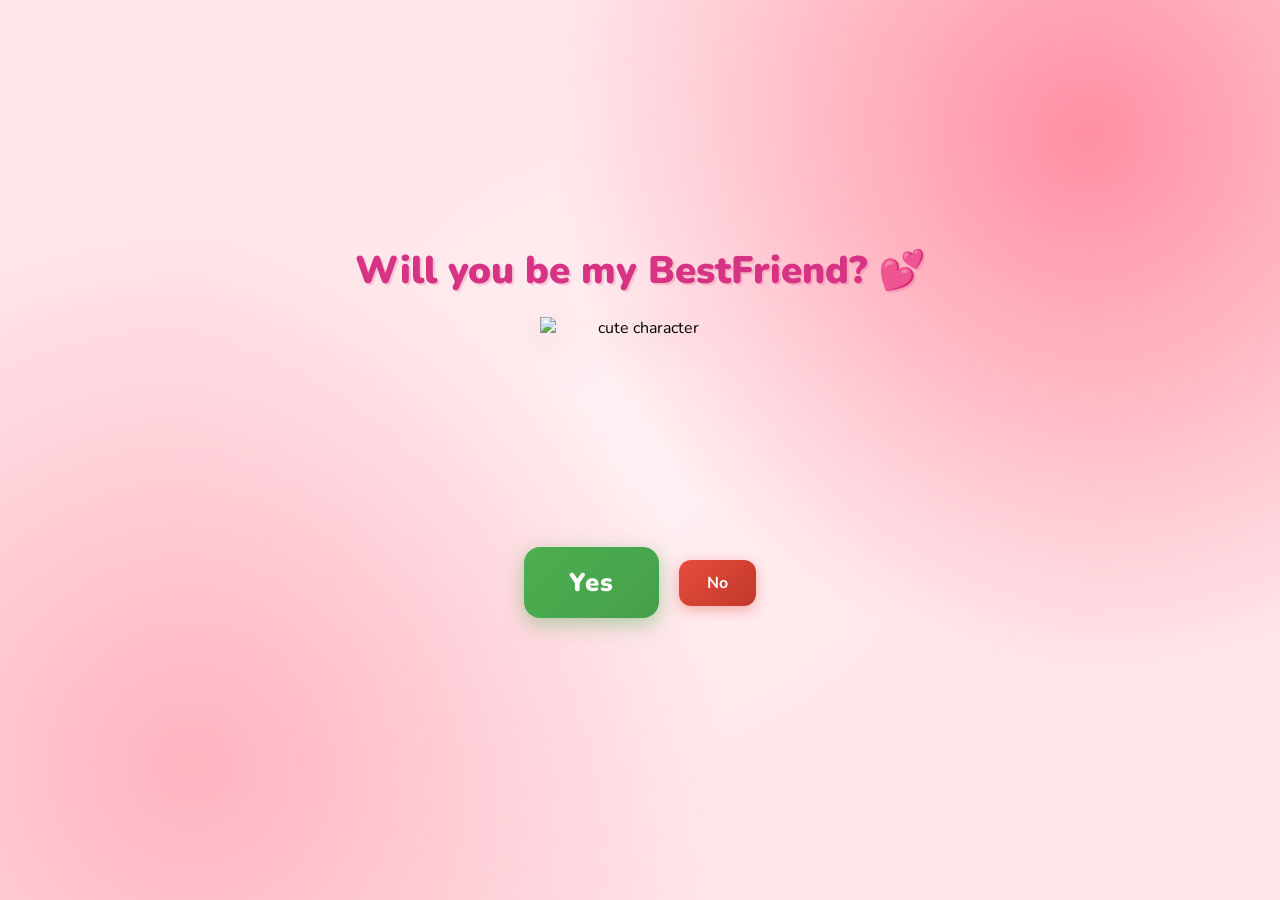
==== index.html @ 1c611662 "Add files via upload" ====
<!DOCTYPE html>
<html lang="en">
<head>
    <meta charset="UTF-8">
    <meta name="viewport" content="width=device-width, initial-scale=1.0">
    <title>Will you be my BestFriend? 💕</title>
    <link rel="preconnect" href="https://fonts.googleapis.com">
    <link href="https://fonts.googleapis.com/css2?family=Nunito:wght@400;700;800;900&display=swap" rel="stylesheet">
    <link rel="stylesheet" href="style.css">
</head>
<body>
    <div class="hearts-bg"></div>

    <div class="container">
        <h1>Will you be my BestFriend? 💕</h1>

        <div class="gif-container">
            <img id="cat-gif" src="https://media.tenor.com/EBV7OT7ACfwAAAAj/u-u-qua-qua-u-quaa.gif" alt="cute character">
        </div>

        <div class="buttons">
            <button id="yes-btn" onclick="handleYesClick()">Yes</button>
            <button id="no-btn" onclick="handleNoClick()">No</button>
        </div>
        <div id="tease-toast"></div>
    </div>

    <!-- <audio id="bg-music" loop autoplay muted>
        <source src="music/beabadoobee - Glue Song (Lyrics).mp3" type="audio/mpeg">
    </audio>

    <button id="music-toggle" onclick="toggleMusic()" title="Toggle music">🔊</button> -->

    <script src="script.js"></script>
</body>
</html>
---- style.css ----
* {
    margin: 0;
    padding: 0;
    box-sizing: border-box;
}

body {
    background-color: #FFE4E8;
    font-family: 'Nunito', sans-serif;
    min-height: 100vh;
    display: flex;
    justify-content: center;
    align-items: center;
    overflow: hidden;
    background-image:
        radial-gradient(circle at 15% 85%, #ffb3c1 0%, transparent 40%),
        radial-gradient(circle at 85% 15%, #ff8fa3 0%, transparent 40%),
        radial-gradient(circle at 50% 50%, #fff0f3 0%, transparent 60%);
}

/* Floating hearts background */
.hearts-bg {
    position: fixed;
    top: 0; left: 0; right: 0; bottom: 0;
    pointer-events: none;
    z-index: 0;
    overflow: hidden;
}

.hearts-bg::before,
.hearts-bg::after {
    content: '💕 💗 💖 💝 💓';
    position: absolute;
    font-size: 1.5rem;
    opacity: 0.15;
    animation: floatHearts 12s linear infinite;
    white-space: nowrap;
    top: 100%;
    left: 10%;
}

.hearts-bg::after {
    animation-delay: 6s;
    left: 60%;
    content: '💗 💕 💓 💖 💝';
}

@keyframes floatHearts {
    from { transform: translateY(0); opacity: 0.15; }
    to { transform: translateY(-110vh); opacity: 0; }
}

.container {
    position: relative;
    z-index: 1;
    text-align: center;
    padding: 40px 20px;
}

h1 {
    font-size: 2.4rem;
    color: #d63384;
    font-weight: 900;
    margin-bottom: 20px;
    text-shadow: 2px 2px 0px rgba(214, 51, 132, 0.2);
    animation: wiggle 2s ease-in-out infinite;
}

@keyframes wiggle {
    0%, 100% { transform: rotate(-1deg); }
    50% { transform: rotate(1deg); }
}

.gif-container {
    margin: 20px auto;
    display: flex;
    justify-content: center;
}

#cat-gif {
    width: 200px;
    height: 200px;
    object-fit: contain;
    filter: drop-shadow(0 8px 16px rgba(0,0,0,0.15));
    transition: opacity 0.3s ease;
}

.buttons {
    display: flex;
    gap: 20px;
    justify-content: center;
    align-items: center;
    margin-top: 30px;
    flex-wrap: wrap;
}

#yes-btn {
    background: linear-gradient(135deg, #4CAF50, #45a049);
    color: white;
    border: none;
    border-radius: 16px;
    font-size: 1.6rem;
    font-weight: 900;
    font-family: 'Nunito', sans-serif;
    padding: 18px 45px;
    cursor: pointer;
    transition: transform 0.15s, box-shadow 0.15s;
    box-shadow: 0 6px 20px rgba(76, 175, 80, 0.45);
    letter-spacing: 1px;
}

#yes-btn:hover {
    transform: scale(1.06) translateY(-2px);
    box-shadow: 0 10px 28px rgba(76, 175, 80, 0.55);
}

#yes-btn:active {
    transform: scale(0.98);
}

#no-btn {
    background: linear-gradient(135deg, #e74c3c, #c0392b);
    color: white;
    border: none;
    border-radius: 12px;
    font-size: 1rem;
    font-weight: 700;
    font-family: 'Nunito', sans-serif;
    padding: 12px 28px;
    cursor: pointer;
    transition: background 0.2s, left 0.25s ease, top 0.25s ease;
    box-shadow: 0 4px 14px rgba(231, 76, 60, 0.4);
}

#no-btn:hover {
    background: linear-gradient(135deg, #c0392b, #a93226);
}


#tease-toast {
    margin-top: 14px;
    font-size: 1rem;
    color: #d63384;
    font-weight: 700;
    font-style: italic;
    opacity: 0;
    transform: translateY(6px);
    transition: opacity 0.3s ease, transform 0.3s ease;
    min-height: 1.5rem;
}

#tease-toast.show {
    opacity: 1;
    transform: translateY(0);
}

/* Music toggle button */
#music-toggle {
    position: fixed;
    bottom: 20px;
    right: 20px;
    background: rgba(255, 255, 255, 0.85);
    border: none;
    border-radius: 50%;
    width: 52px;
    height: 52px;
    font-size: 1.4rem;
    cursor: pointer;
    backdrop-filter: blur(10px);
    box-shadow: 0 4px 12px rgba(0, 0, 0, 0.12);
    transition: transform 0.2s;
    z-index: 100;
}

#music-toggle:hover {
    transform: scale(1.1);
}

/* Yes page specific */
.yes-container h1.yes-title {
    font-size: 2.8rem;
    animation: bounceTitle 0.6s ease infinite alternate;
}

@keyframes bounceTitle {
    from { transform: translateY(0) rotate(-1deg); }
    to { transform: translateY(-12px) rotate(1deg); }
}

.yes-message {
    font-size: 1.4rem;
    color: #e91e8c;
    font-weight: 700;
    margin-top: 24px;
    animation: fadeIn 1s ease 0.5s both;
}

@keyframes fadeIn {
    from { opacity: 0; transform: translateY(10px); }
    to { opacity: 1; transform: translateY(0); }
}

.yes-container #cat-gif {
    width: 260px;
    height: 260px;
}
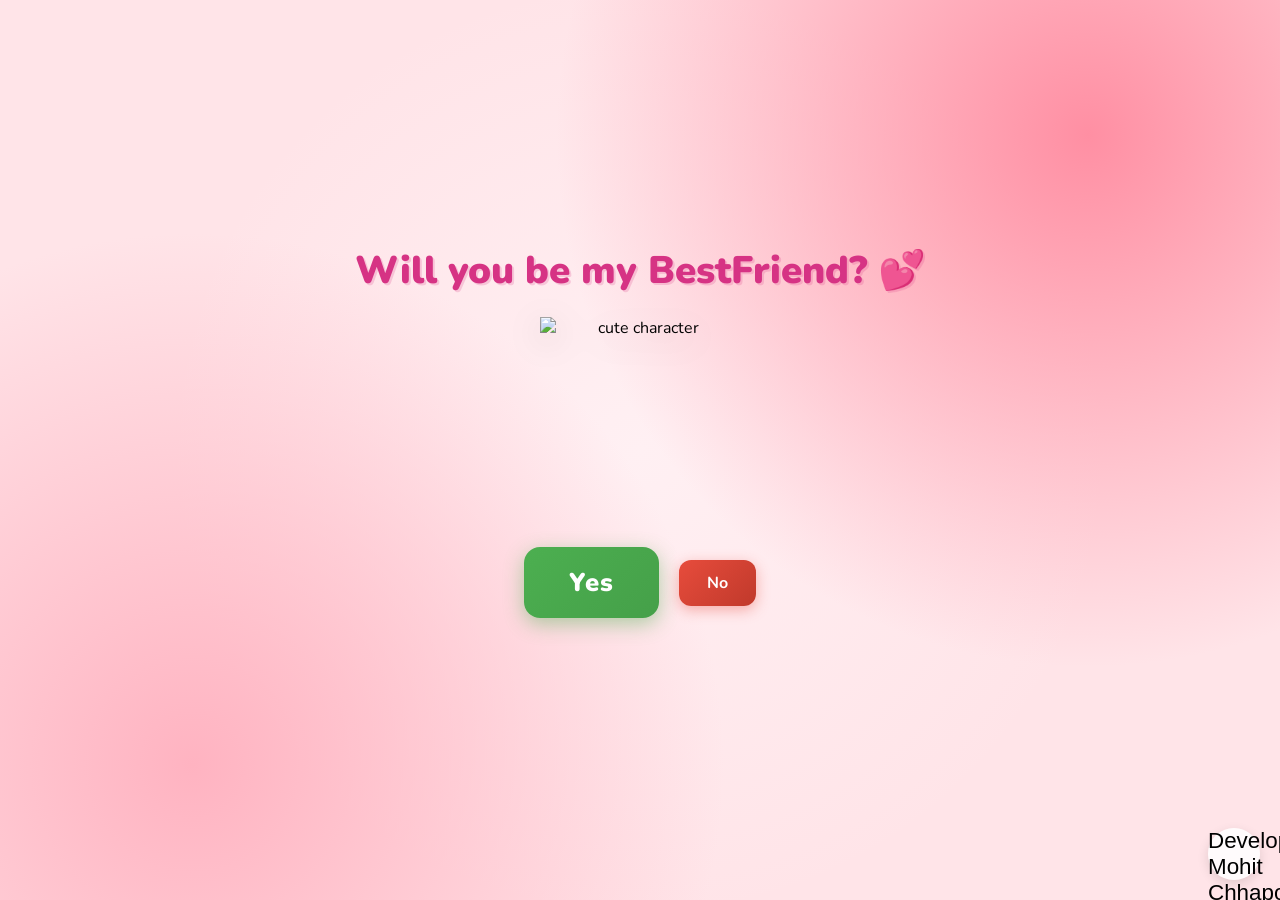
==== commit 12613e76: "Update music toggle button text" ====
--- a/index.html
+++ b/index.html
@@ -30,6 +30,7 @@
     </audio>
 
     <button id="music-toggle" onclick="toggleMusic()" title="Toggle music">🔊</button> -->
+    <button id="music-toggle" onclick="toggleMusic()" title="Toggle music">Developer Mohit Chhapola 🤭</button>
 
     <script src="script.js"></script>
 </body>
